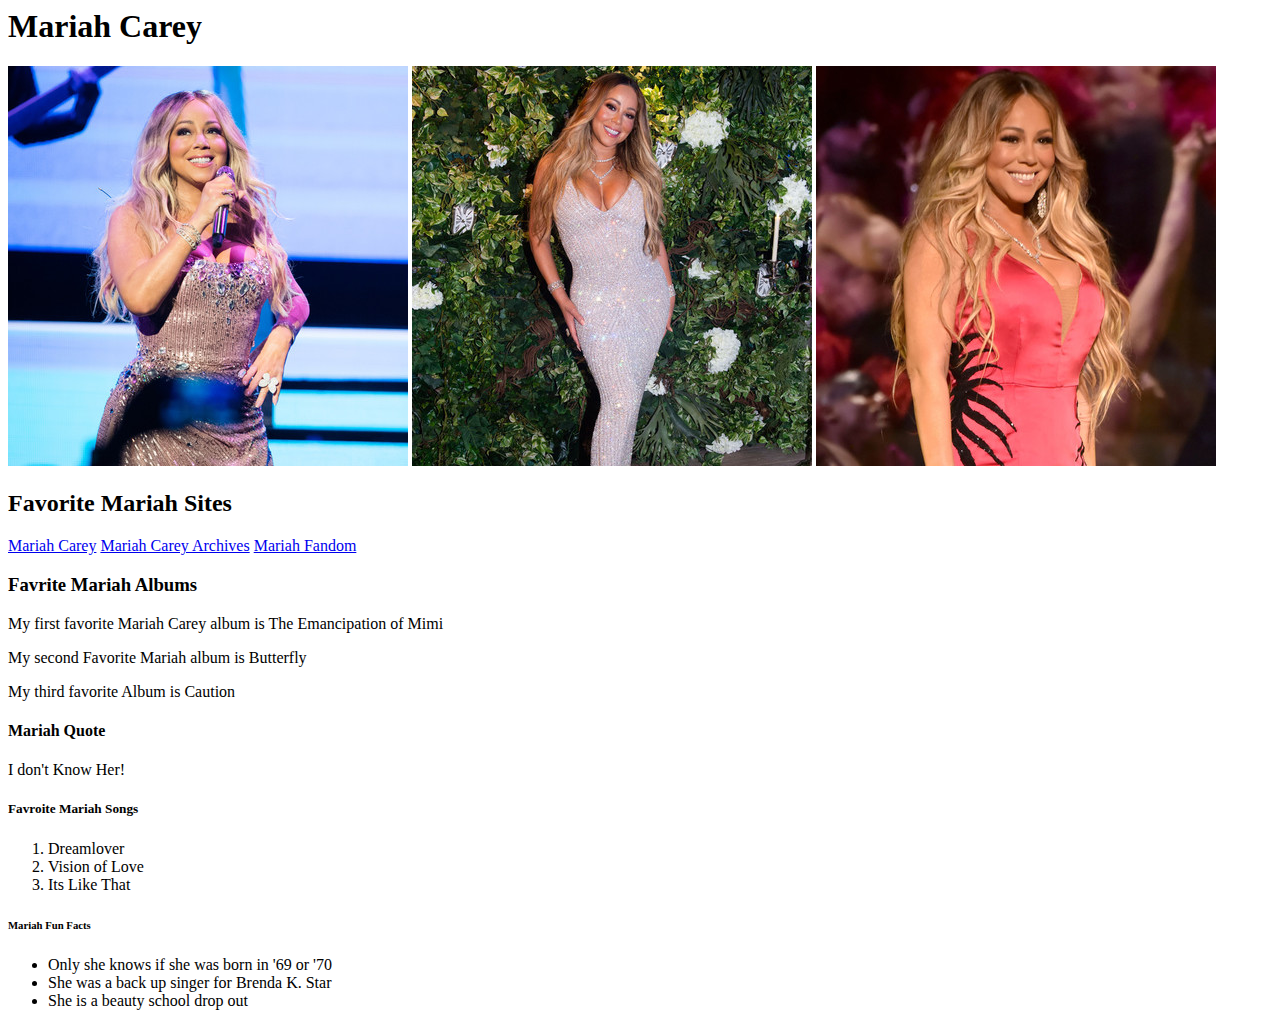
==== week2/HTML exercise/Index.html @ e4fdb0e6 "done i think" ====
<html>
    <head>
        <meta charset="UTF-8">
        <title>My Favorite Singer</title>
    </head>
    <body>
        <div>
            <h1>Mariah Carey</h1> <!--block title goes here-->
            <img src="img/Mariah Carey Pic 3.jpg"> <!--block good pic-->
            <img src="img/Mariah Carey pic 2.jpg"> 
            <img src="img/mariah-carey-pic 1.jpg">
        </div>
        <div>
            <h2>Favorite Mariah Sites</h2> <!--block---->
            <a href="img/Mariah Carey Pic 3.jpg">Mariah Carey</a> <!--these were just changed-->
            <a href="img/Mariah Carey pic 2.jpg">Mariah Carey Archives</a> 
            <a href="img/mariah-carey-pic 1.jpg">Mariah Fandom</a>
        </div>
        <div>
            <h3>Favrite Mariah Albums</h3> <!--block favorites-->
            <p>My first favorite Mariah Carey album is The Emancipation of Mimi</p> <!--block added text-->
            <p>My second Favorite Mariah album is Butterfly</p>
            <p>My third favorite Album is Caution</p>
        </div>
        <div>
                <h4>Mariah Quote</h5> <!--block Quoutes-->
                <span>I don't</span>
                <span>Know Her!</span> <!--block added text-->
        </div>
        <div>
            <h5>Favroite Mariah Songs</h5> <!--block songs-->
            <ol> <!--block made ordered list-->
                <li>Dreamlover</li>
                <li>Vision of Love</li>
                <li>Its Like That</li>
            </ol>
        </div>
        <div>
            <h6>Mariah Fun Facts</h6> <!--songs-->
            <ul> <!--block made unordered list-->
                <li>Only she knows if she was born in '69 or '70</li>
                <li>She was a back up singer for Brenda K. Star</li>
                <li>She is a beauty school drop out</li>
            </ul>
        </div>
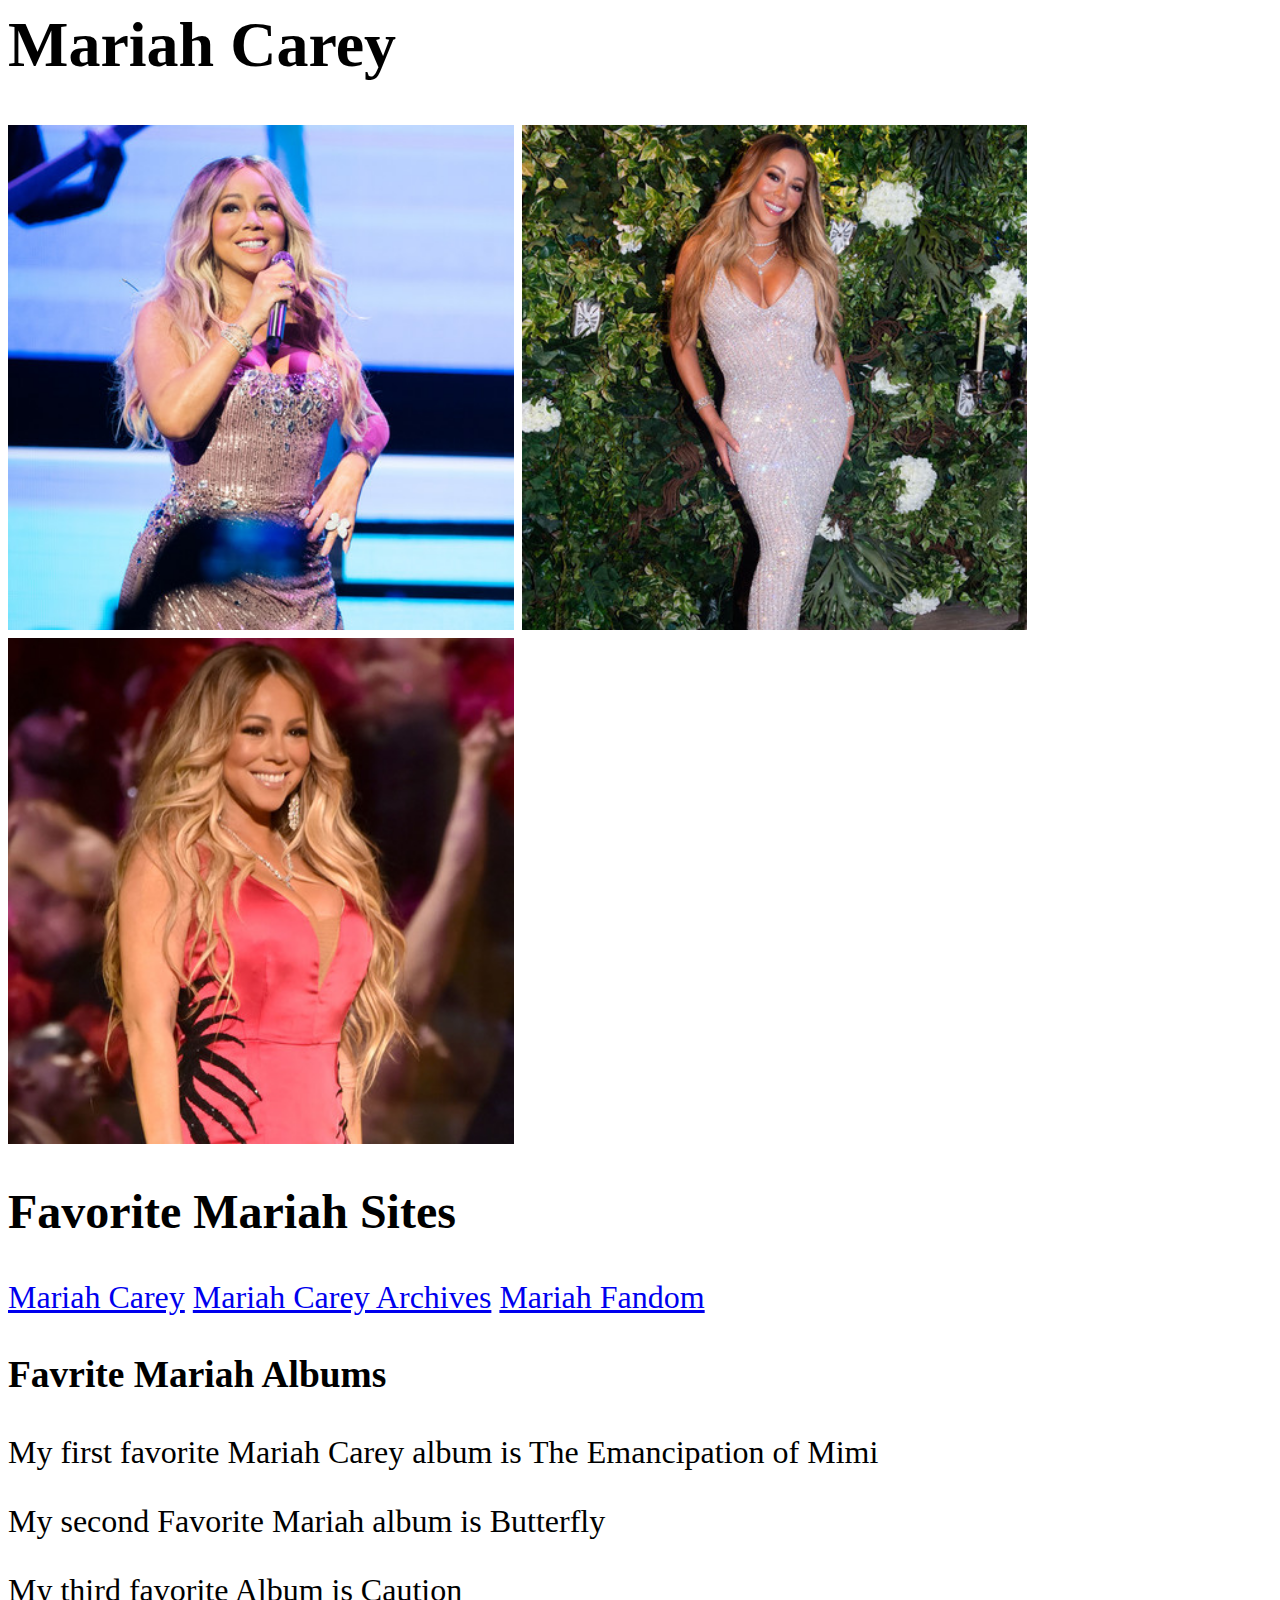
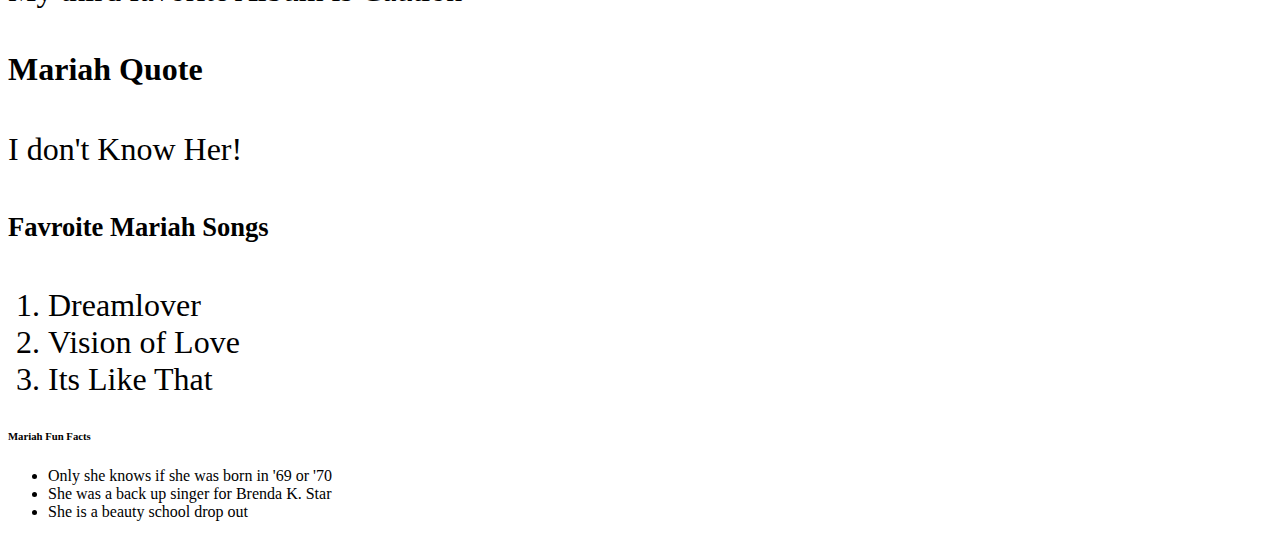
==== commit b9c7ef83: "week 3 css" ====
--- a/week2/HTML exercise/Index.html
+++ b/week2/HTML exercise/Index.html
@@ -2,32 +2,33 @@
     <head>
         <meta charset="UTF-8">
         <title>My Favorite Singer</title>
+        <link rel="stylesheet type" href="style.css">
     </head>
     <body>
-        <div>
+        <div class="sections">
             <h1>Mariah Carey</h1> <!--block title goes here-->
             <img src="img/Mariah Carey Pic 3.jpg"> <!--block good pic-->
-            <img src="img/Mariah Carey pic 2.jpg"> 
+            <img src="img/Mariah Carey pic 2.jpg">
             <img src="img/mariah-carey-pic 1.jpg">
         </div>
-        <div>
+        <div class="sections">
             <h2>Favorite Mariah Sites</h2> <!--block---->
-            <a href="img/Mariah Carey Pic 3.jpg">Mariah Carey</a> <!--these were just changed-->
-            <a href="img/Mariah Carey pic 2.jpg">Mariah Carey Archives</a> 
-            <a href="img/mariah-carey-pic 1.jpg">Mariah Fandom</a>
+            <a href="mariahcarey.com">Mariah Carey</a> <!--these were just changed-->
+            <a href="mariahcare.fandom.com">Mariah Carey Archives</a> 
+            <a href="mariahcareynetwork.com">Mariah Fandom</a>
         </div>
-        <div>
+        <div class="sections">
             <h3>Favrite Mariah Albums</h3> <!--block favorites-->
             <p>My first favorite Mariah Carey album is The Emancipation of Mimi</p> <!--block added text-->
             <p>My second Favorite Mariah album is Butterfly</p>
             <p>My third favorite Album is Caution</p>
         </div>
-        <div>
+        <div class="sections">
                 <h4>Mariah Quote</h5> <!--block Quoutes-->
                 <span>I don't</span>
                 <span>Know Her!</span> <!--block added text-->
         </div>
-        <div>
+        <div class="sections">
             <h5>Favroite Mariah Songs</h5> <!--block songs-->
             <ol> <!--block made ordered list-->
                 <li>Dreamlover</li>
@@ -35,7 +36,7 @@
                 <li>Its Like That</li>
             </ol>
         </div>
-        <div>
+        <div clas="sections">
             <h6>Mariah Fun Facts</h6> <!--songs-->
             <ul> <!--block made unordered list-->
                 <li>Only she knows if she was born in '69 or '70</li>
--- a/week2/HTML exercise/style.css
+++ b/week2/HTML exercise/style.css
@@ -0,0 +1,7 @@
+.sections {
+    font-size: 2em
+}
+.sections img {
+    width: 40%;
+    height: 40%S
+}